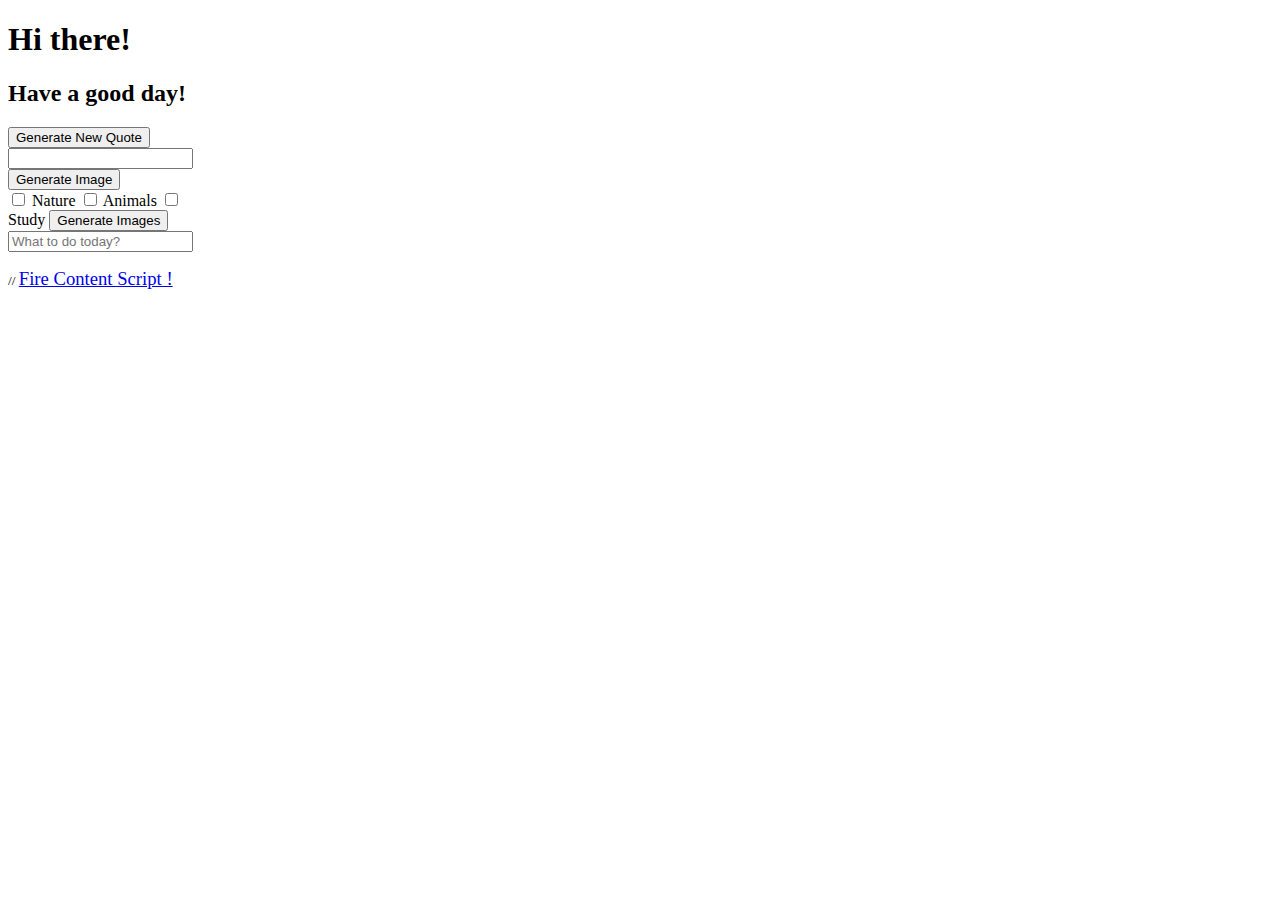
==== browserAction/src/popup.html @ 294d22d7 "checkboxx" ====
<!doctype html>
<html>
  <head>
    <meta charset="utf-8">
    <link href="styles/popup.css" rel="stylesheet">
    <script type="text/javascript">
    function getRandomInt() {
      return Math.floor(Math.random() * Math.floor(max)); 
    }
    function changeQuote() {
      if (!document.getElementById) return;
      var quotes = ["Enjoy the little things!", "You can & you will", "Drink some water!", "Go grab a snack!", "Send a text to a friend!",
          "Rest your eyes for 10 seconds!", "Go for a walk and enjoy some sunlight!", "Today's a good day! :)", "Listen to your favourite song!", "Take a break from the screen!"];
      var newquote = quotes[getRandomInt(9)];
      var quote = document.getElementById("quote");
      quote.firstChild.nodeValue=newquote;
      }</script>
  </head>
  <body>
    <div id="app" class="popup-content">
      <h1 class="app-name">Hi there!</h1>
      <div id="display-container">
        <h2 id="quote">Have a good day!</h2>
        <button type="button" id="qbutton" onclick="changeQuote()">Generate New Quote</button>
      </div>
      <input type="text" id="forPhoto">
      <button type="button" id="button">Generate Image</button>
      
      <br>
     <label>
       <input type="checkbox" name="settings" value="nature">
       Nature
     </label>
     <label>
       <input type="checkbox" name="settings" value="animals">
       Animals
     </label>
     <label>
       <input type="checkbox" name="settings" value="study">
       Study
     </label>
     <button type="submit" id="checkboxImg">Generate Images</button>
     <img id="checkboxImg1" src="">
     <img id="checkboxImg2" src="">
     <img id="checkboxImg3" src="">

      
      <input id="input" placeholder="What to do today?" />
      <ul id="list"></ul>
      
      <footer>
        <p>
          <small>
            // <a href="#" id="fireContentScript">Fire Content Script !</a>
          </small>
        </p>
      </footer>
    </div>
    
    <script src="scripts/popup.js"></script>
  </body>
</html>
---- browserAction/src/styles/popup.css ----
body {
    background-color: "yellow";
}

#app {
    width: 200px;
}

#frog {
    display: none;
}

a { font-size: 1.4em; }
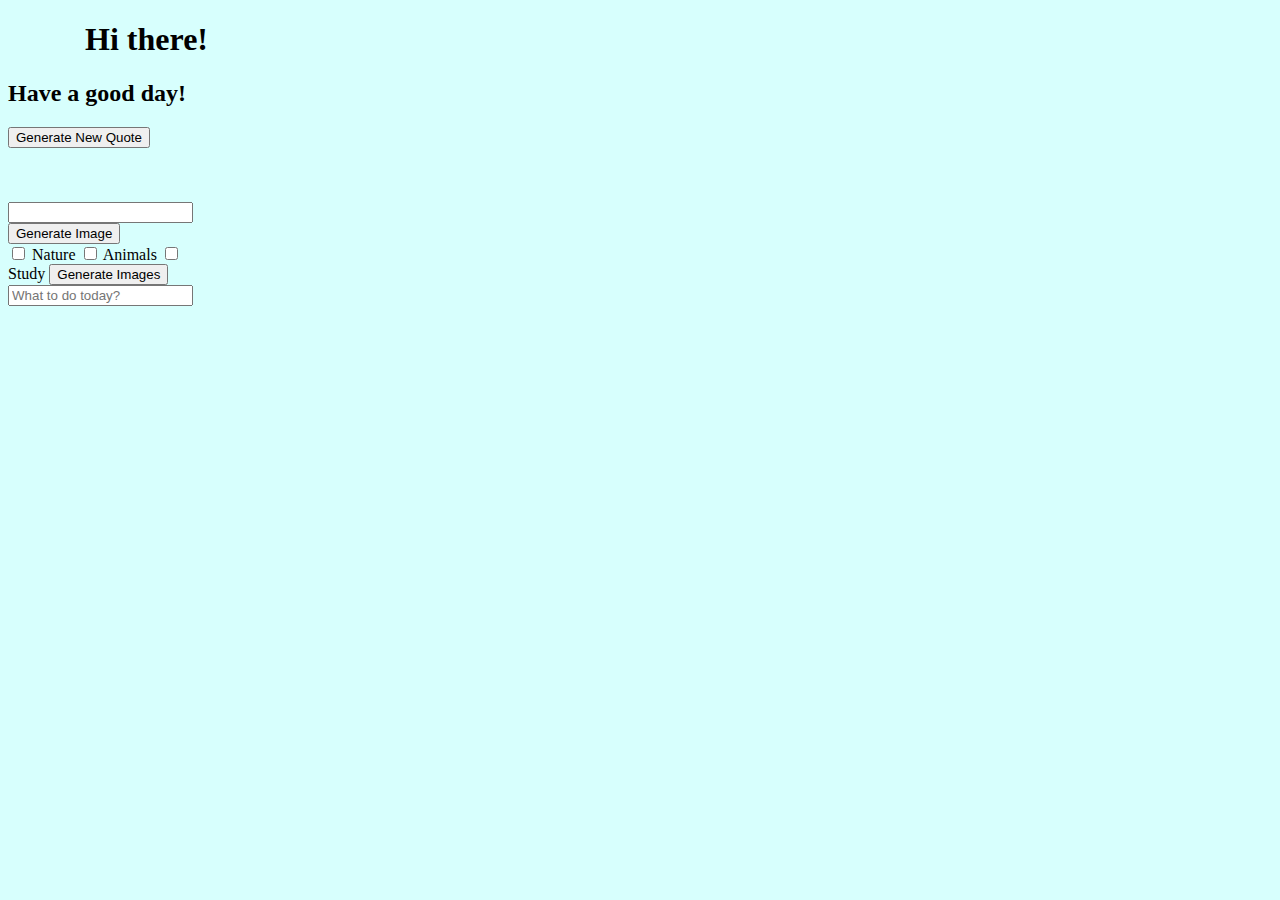
==== commit 5b104fae: "Merge branch 'main' of https://github.com/tabithawong/hack-the-north-2021 into main" ====
--- a/browserAction/src/popup.html
+++ b/browserAction/src/popup.html
@@ -3,29 +3,17 @@
   <head>
     <meta charset="utf-8">
     <link href="styles/popup.css" rel="stylesheet">
-    <script type="text/javascript">
-    function getRandomInt() {
-      return Math.floor(Math.random() * Math.floor(max)); 
-    }
-    function changeQuote() {
-      if (!document.getElementById) return;
-      var quotes = ["Enjoy the little things!", "You can & you will", "Drink some water!", "Go grab a snack!", "Send a text to a friend!",
-          "Rest your eyes for 10 seconds!", "Go for a walk and enjoy some sunlight!", "Today's a good day! :)", "Listen to your favourite song!", "Take a break from the screen!"];
-      var newquote = quotes[getRandomInt(9)];
-      var quote = document.getElementById("quote");
-      quote.firstChild.nodeValue=newquote;
-      }</script>
   </head>
   <body>
     <div id="app" class="popup-content">
       <h1 class="app-name">Hi there!</h1>
       <div id="display-container">
         <h2 id="quote">Have a good day!</h2>
-        <button type="button" id="qbutton" onclick="changeQuote()">Generate New Quote</button>
+        <button type="button" id="qbutton">Generate New Quote</button>
       </div>
+      <br><br><br>
       <input type="text" id="forPhoto">
       <button type="button" id="button">Generate Image</button>
-      
       <br>
      <label>
        <input type="checkbox" name="settings" value="nature">
@@ -51,7 +39,7 @@
       <footer>
         <p>
           <small>
-            // <a href="#" id="fireContentScript">Fire Content Script !</a>
+            
           </small>
         </p>
       </footer>
--- a/browserAction/src/styles/popup.css
+++ b/browserAction/src/styles/popup.css
@@ -1,7 +1,15 @@
+/* TAG SELECTORS */
 body {
-    background-color: "yellow";
+    background-color: #d7fffd;
 }
 
+h1 {
+    text-align: right;
+}
+
+/* CLASS SELECTORS */
+
+/* ID SELECTORS */
 #app {
     width: 200px;
 }
@@ -10,4 +18,13 @@
     display: none;
 }
 
-a { font-size: 1.4em; }+a { font-size: 1.4em; }
+
+body {
+    height: 400px;
+    width: 300px;
+}
+
+li:hover {
+    text-decoration: line-through;
+  }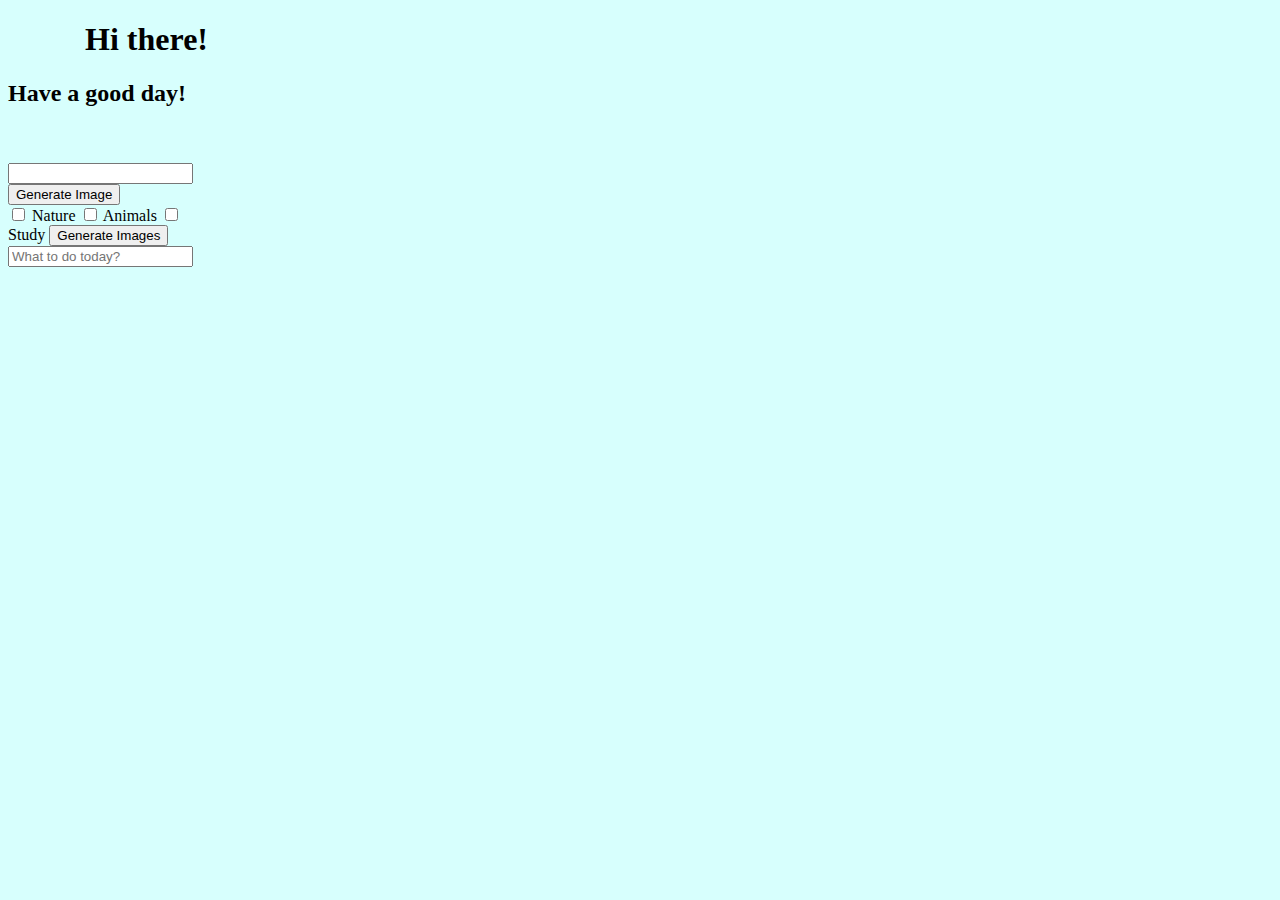
==== commit cce65d9a: "moved script to head" ====
--- a/browserAction/src/popup.html
+++ b/browserAction/src/popup.html
@@ -3,15 +3,24 @@
   <head>
     <meta charset="utf-8">
     <link href="styles/popup.css" rel="stylesheet">
+    <script type="text/javascript">
+    function getRandomInt() {
+      return Math.floor(Math.random() * Math.floor(max)); 
+    }
+    var quotes = ["Enjoy the little things!", "You can & you will", "Drink some water!", "Go grab a snack!", "Send a text to a friend!",
+        "Rest your eyes for 10 seconds!", "Go for a walk and enjoy some sunlight!", "Today's a good day! :)", "Listen to your favourite song!", "Take a break from the screen!"];
+    var newquote = quotes[getRandomInt(9)];
+    var quote = document.getElementById("quote");
+    quote.innerHTML = newquote; 
+    </script>
   </head>
   <body>
     <div id="app" class="popup-content">
       <h1 class="app-name">Hi there!</h1>
       <div id="display-container">
         <h2 id="quote">Have a good day!</h2>
-        <button type="button" id="qbutton">Generate New Quote</button>
       </div>
-      <br><br><br>
+      <br><br>
       <input type="text" id="forPhoto">
       <button type="button" id="button">Generate Image</button>
       <br>
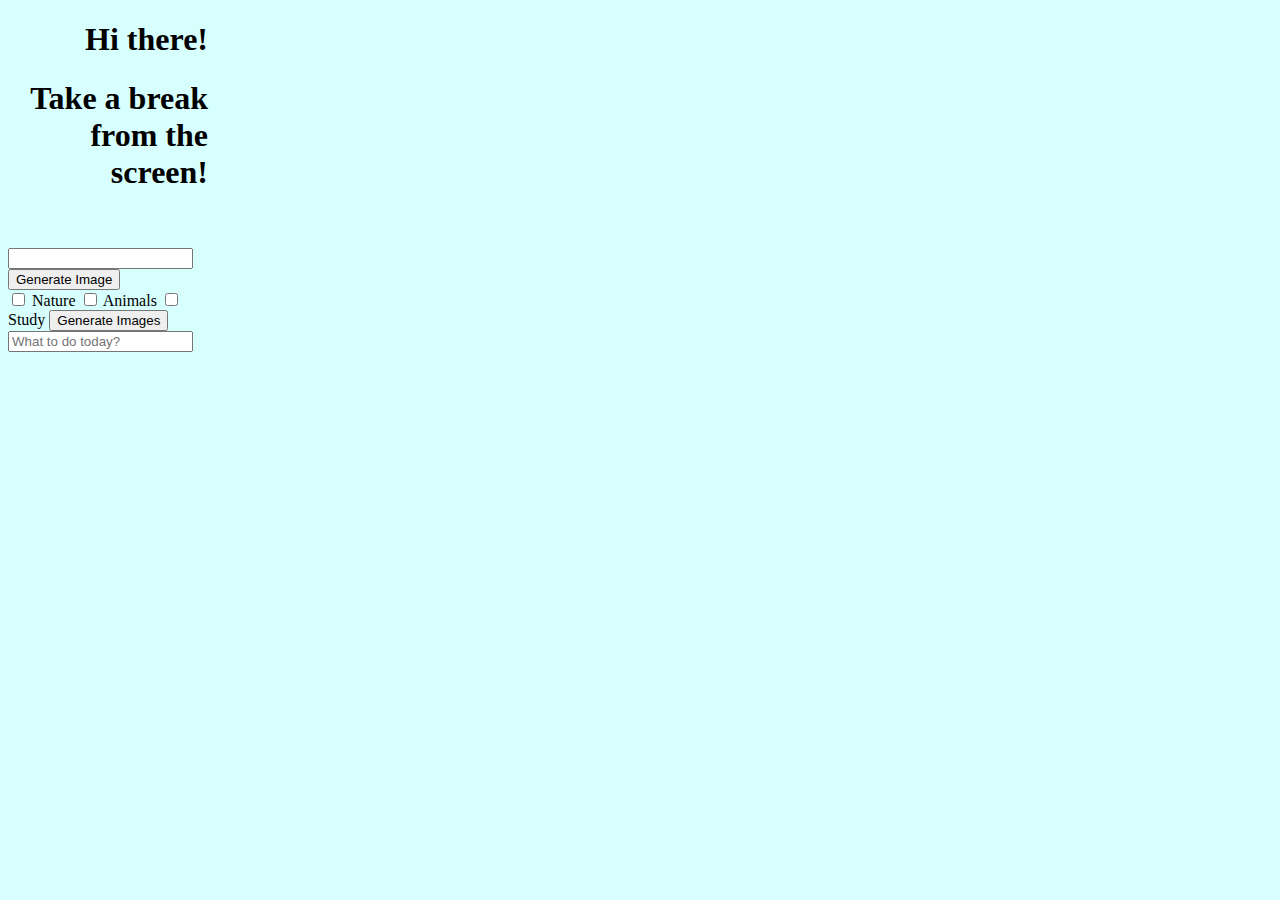
==== commit a1672dbf: "fixed quote" ====
--- a/browserAction/src/popup.html
+++ b/browserAction/src/popup.html
@@ -4,21 +4,14 @@
     <meta charset="utf-8">
     <link href="styles/popup.css" rel="stylesheet">
     <script type="text/javascript">
-    function getRandomInt() {
-      return Math.floor(Math.random() * Math.floor(max)); 
-    }
-    var quotes = ["Enjoy the little things!", "You can & you will", "Drink some water!", "Go grab a snack!", "Send a text to a friend!",
-        "Rest your eyes for 10 seconds!", "Go for a walk and enjoy some sunlight!", "Today's a good day! :)", "Listen to your favourite song!", "Take a break from the screen!"];
-    var newquote = quotes[getRandomInt(9)];
-    var quote = document.getElementById("quote");
-    quote.innerHTML = newquote; 
+
     </script>
   </head>
   <body>
     <div id="app" class="popup-content">
       <h1 class="app-name">Hi there!</h1>
       <div id="display-container">
-        <h2 id="quote">Have a good day!</h2>
+        <h1 id="quote"></h1>
       </div>
       <br><br>
       <input type="text" id="forPhoto">
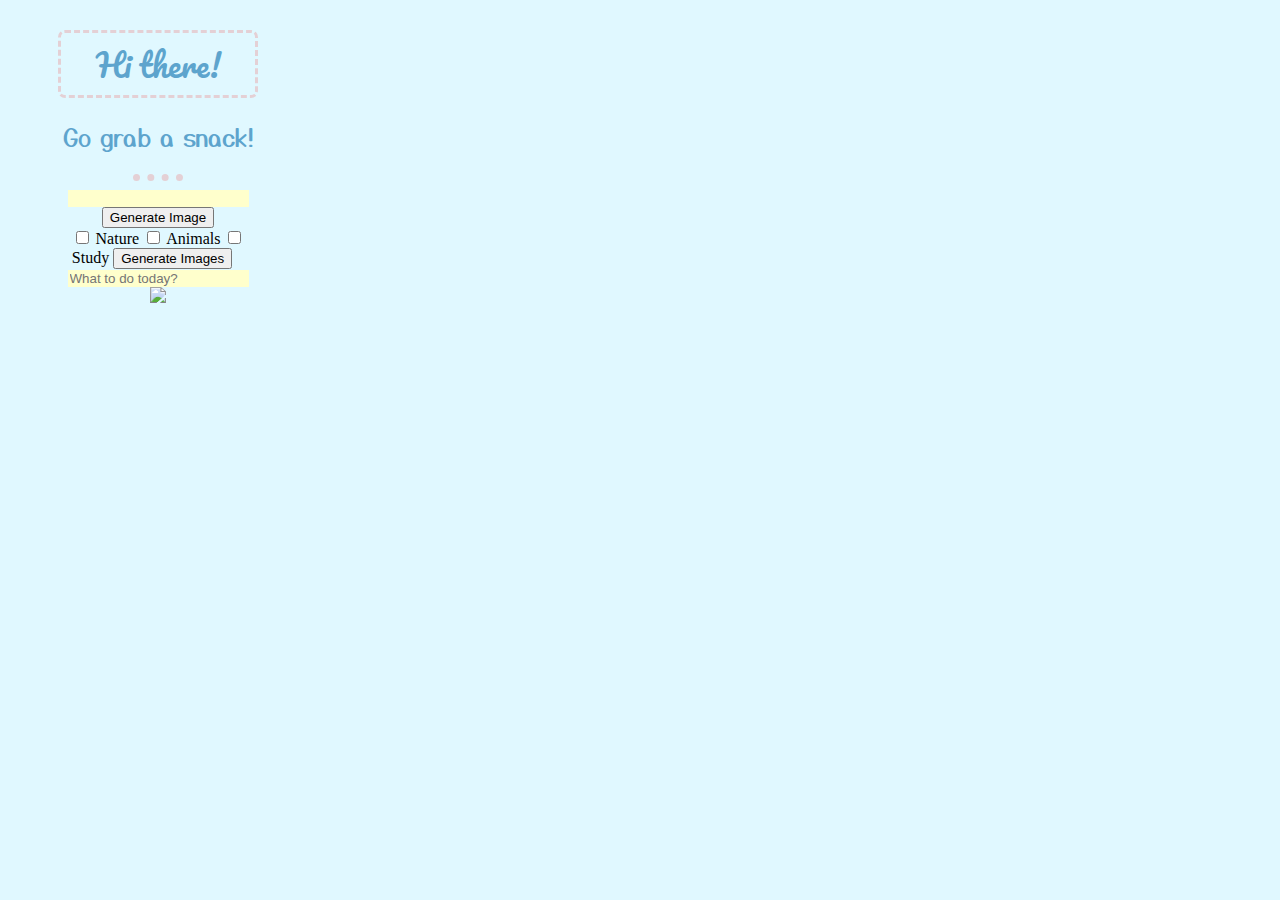
==== commit 770bbfa1: "Update popup.html" ====
--- a/browserAction/src/popup.html
+++ b/browserAction/src/popup.html
@@ -3,6 +3,8 @@
   <head>
     <meta charset="utf-8">
     <link href="styles/popup.css" rel="stylesheet">
+    <link rel="preconnect" href="https://fonts.gstatic.com">
+    <link href="https://fonts.googleapis.com/css2?family=Pacifico&family=Yusei+Magic&display=swap" rel="stylesheet">
     <script type="text/javascript">
 
     </script>
@@ -11,9 +13,10 @@
     <div id="app" class="popup-content">
       <h1 class="app-name">Hi there!</h1>
       <div id="display-container">
-        <h1 id="quote"></h1>
+        <h2 id="quote"></h2>
       </div>
-      <br><br>
+      <hr>
+      <div class="generate">
       <input type="text" id="forPhoto">
       <button type="button" id="button">Generate Image</button>
       <br>
@@ -37,7 +40,9 @@
       
       <input id="input" placeholder="What to do today?" />
       <ul id="list"></ul>
+      <img src="./images/stickynote.jpg">
       
+    </div>
       <footer>
         <p>
           <small>
--- a/browserAction/src/styles/popup.css
+++ b/browserAction/src/styles/popup.css
@@ -1,22 +1,44 @@
 /* TAG SELECTORS */
 body {
-    background-color: #d7fffd;
+    background-color: #e0f8ff;
+    text-align: center;
 }
 
 h1 {
-    text-align: right;
+    border-color: #e4d0d5;
+    border-style: dashed;
+    border-radius: 7px;
+    border-width: 3px;
+    color: #5da4cd;
+    font-weight: lighter;
+    font-family: 'Pacifico', cursive;
+    margin-top: 15%;
+    padding: 3px;
+    text-align: center;
+}
+
+h2 {
+    color: #5da4cd;
+    font-weight: lighter;
+    font-family: 'Yusei Magic', sans-serif;
+}
+
+hr {
+    border-color: #e4d0d5;
+    border-style: dotted none none none;
+    border-width: 7px;
+    width: 25%;
 }
 
 /* CLASS SELECTORS */
 
 /* ID SELECTORS */
+
 #app {
     width: 200px;
+    margin: auto;
 }
 
-#frog {
-    display: none;
-}
 
 a { font-size: 1.4em; }
 
@@ -25,6 +47,21 @@
     width: 300px;
 }
 
+input {
+    border: transparent;
+    background-color: #ffc;
+}
+
 li:hover {
     text-decoration: line-through;
-  }+  }
+
+
+ul {
+    text-align: left;
+    position: absolute;
+}
+
+.todo{
+    position: relative;
+}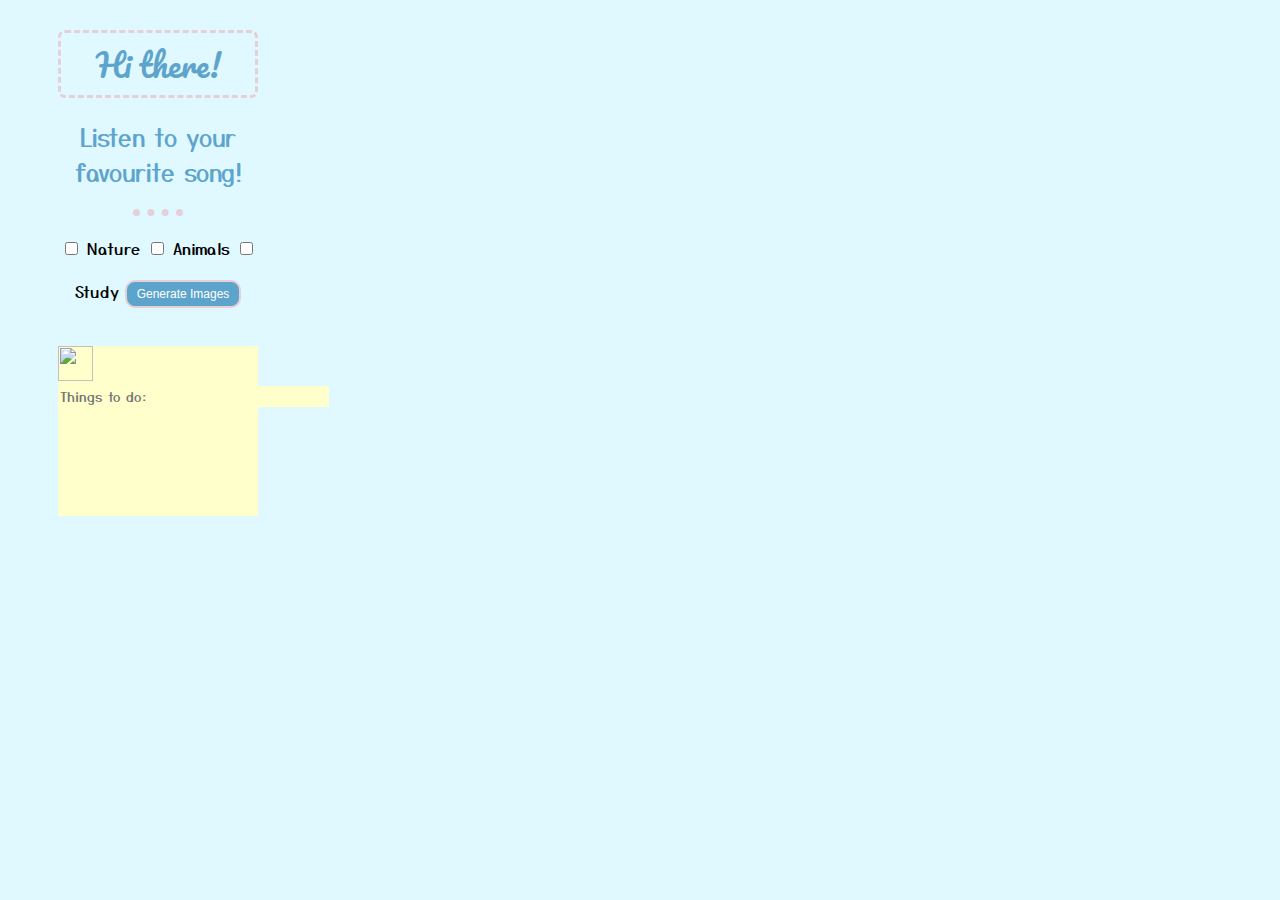
==== commit 67bd3380: "h" ====
--- a/browserAction/src/popup.html
+++ b/browserAction/src/popup.html
@@ -17,9 +17,10 @@
       </div>
       <hr>
       <div class="generate">
-      <input type="text" id="forPhoto">
-      <button type="button" id="button">Generate Image</button>
-      <br>
+
+    
+
+      <div id="formForPhotos">
      <label>
        <input type="checkbox" name="settings" value="nature">
        Nature
@@ -32,16 +33,18 @@
        <input type="checkbox" name="settings" value="study">
        Study
      </label>
-     <button type="submit" id="checkboxImg">Generate Images</button>
+     <button class="btn" type="submit" id="checkboxImg">Generate Images</button>
+    </div>
      <img id="checkboxImg1" src="">
      <img id="checkboxImg2" src="">
      <img id="checkboxImg3" src="">
+     <button type="submit" id="buttonPreference" style="display: none;" >Update Preferences</button>
 
-      
-      <input id="input" placeholder="What to do today?" />
+      <div class="to-do-section">
+      <img class="sticky-note-img" src="./images/paper-clip.png">
+      <input id="todo" placeholder="Things to do:" />
       <ul id="list"></ul>
-      <img src="./images/stickynote.jpg">
-      
+      </div>
     </div>
       <footer>
         <p>
--- a/browserAction/src/styles/popup.css
+++ b/browserAction/src/styles/popup.css
@@ -27,7 +27,20 @@
     border-color: #e4d0d5;
     border-style: dotted none none none;
     border-width: 7px;
+    margin-bottom: 20px;
     width: 25%;
+}
+
+label {
+    font-family: 'Yusei Magic', sans-serif;
+}
+
+p {
+    font-family: 'Yusei Magic', sans-serif;
+}
+
+input:focus {
+    border-color: #e4d0d5;
 }
 
 /* CLASS SELECTORS */
@@ -49,7 +62,6 @@
 
 input {
     border: transparent;
-    background-color: #ffc;
 }
 
 li:hover {
@@ -58,10 +70,52 @@
 
 
 ul {
+    background-color: #ffc;
+    font-family: 'Yusei Magic', sans-serif;
     text-align: left;
-    position: absolute;
+    margin: auto auto auto 15px;
+    
 }
 
-.todo{
-    position: relative;
-}+.generate {
+   width: 100%;
+   
+}
+
+.to-do-section {
+    
+    background-color: #ffc;
+    height: 170px;
+    width: 100%;
+}
+
+#todo {
+    background-color: #ffc;
+    font-family: 'Yusei Magic', sans-serif;
+    margin: 5px auto auto auto;
+    
+}
+
+.sticky-note-img {
+    float: left;
+    height: 35px;
+    width: 35px;
+    
+}
+
+.btn {
+    border-radius: 10px;
+  font-family: Arial;
+  color: #ffffff;
+  font-size: 12px;
+  background: #5da4cd;
+  padding: 5px 10px 5px 10px;
+  margin: 20px auto;
+  border: solid #e4d0d5 2px;
+  text-decoration: none;
+  }
+  
+  .btn:hover {
+    background: #6abae6;
+    text-decoration: none;
+  }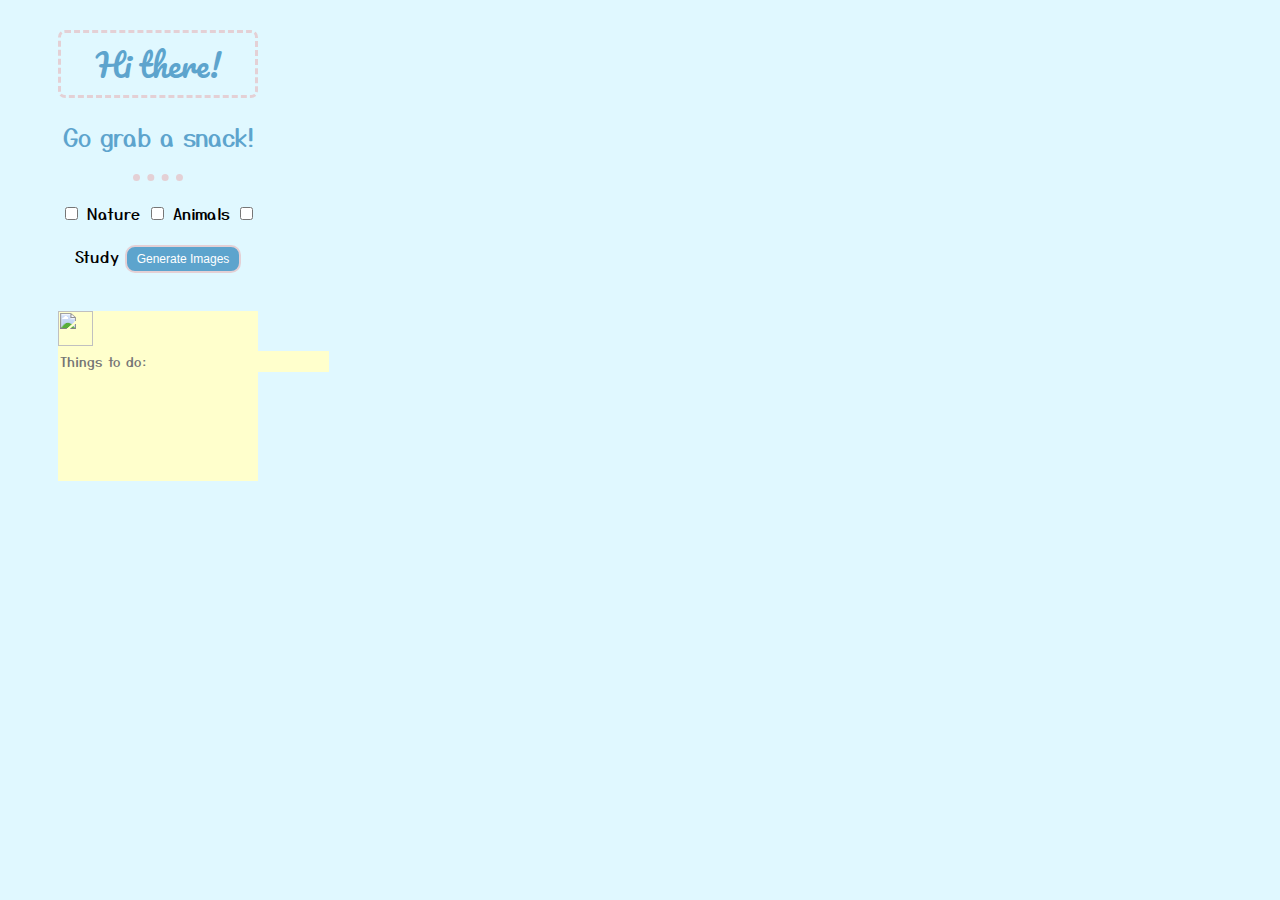
==== commit aadece23: "Update popup.html" ====
--- a/browserAction/src/popup.html
+++ b/browserAction/src/popup.html
@@ -38,7 +38,7 @@
      <img id="checkboxImg1" src="">
      <img id="checkboxImg2" src="">
      <img id="checkboxImg3" src="">
-     <button type="submit" id="buttonPreference" style="display: none;" >Update Preferences</button>
+     <button class="btn" type="submit" id="buttonPreference" style="display: none;" >Update Preferences</button>
 
       <div class="to-do-section">
       <img class="sticky-note-img" src="./images/paper-clip.png">
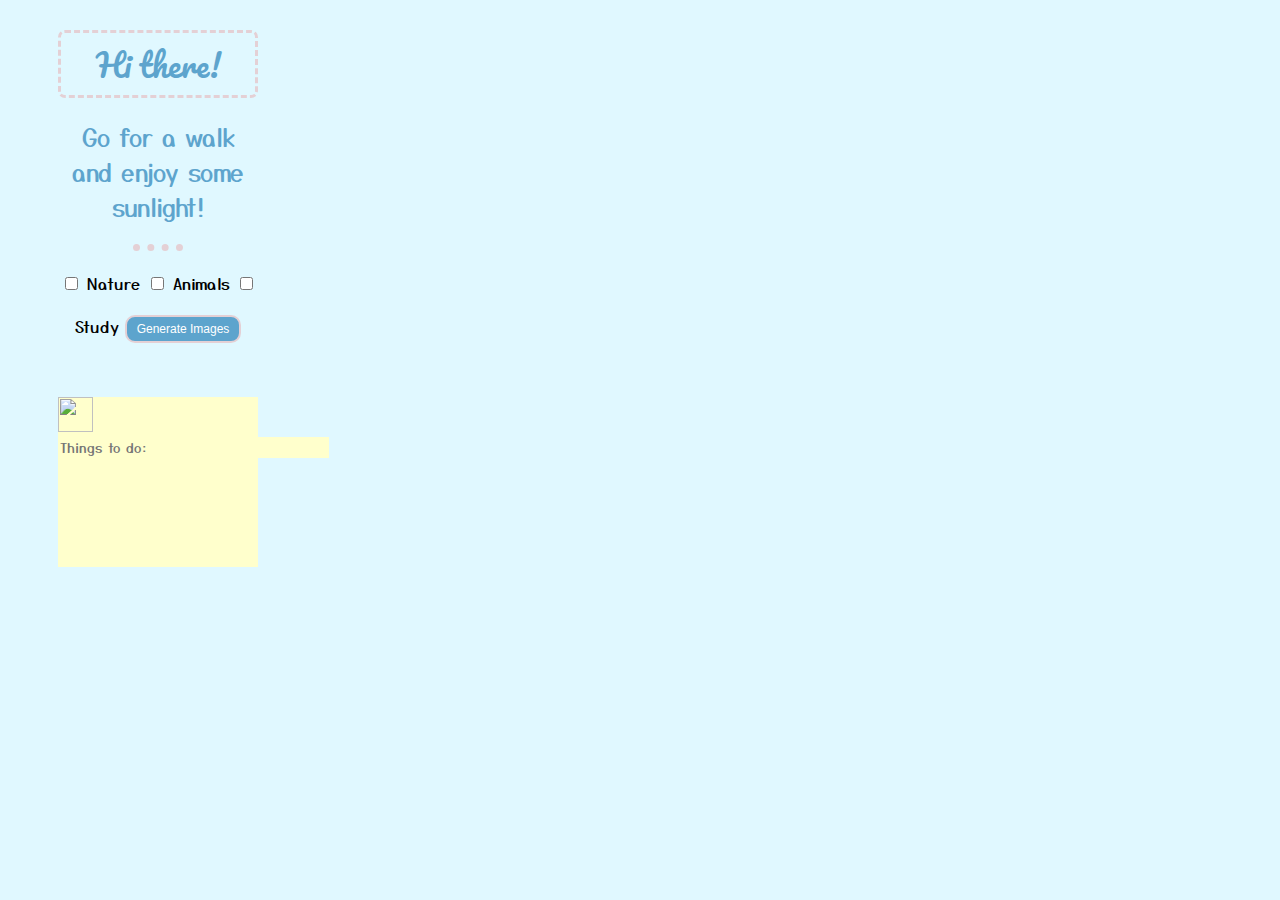
==== commit 21e11b7b: "adding space after images" ====
--- a/browserAction/src/popup.html
+++ b/browserAction/src/popup.html
@@ -18,8 +18,6 @@
       <hr>
       <div class="generate">
 
-    
-
       <div id="formForPhotos">
      <label>
        <input type="checkbox" name="settings" value="nature">
@@ -39,7 +37,6 @@
      <img id="checkboxImg2" src="">
      <img id="checkboxImg3" src="">
      <button class="btn" type="submit" id="buttonPreference" style="display: none;" >Update Preferences</button>
-
       <div class="to-do-section">
       <img class="sticky-note-img" src="./images/paper-clip.png">
       <input id="todo" placeholder="Things to do:" />
--- a/browserAction/src/styles/popup.css
+++ b/browserAction/src/styles/popup.css
@@ -49,6 +49,7 @@
 
 #app {
     width: 200px;
+    padding-bottom: 30px;
     margin: auto;
 }
 
@@ -118,4 +119,8 @@
   .btn:hover {
     background: #6abae6;
     text-decoration: none;
+  }
+
+  #checkboxImg3 {
+      margin-bottom: 30px;
   }